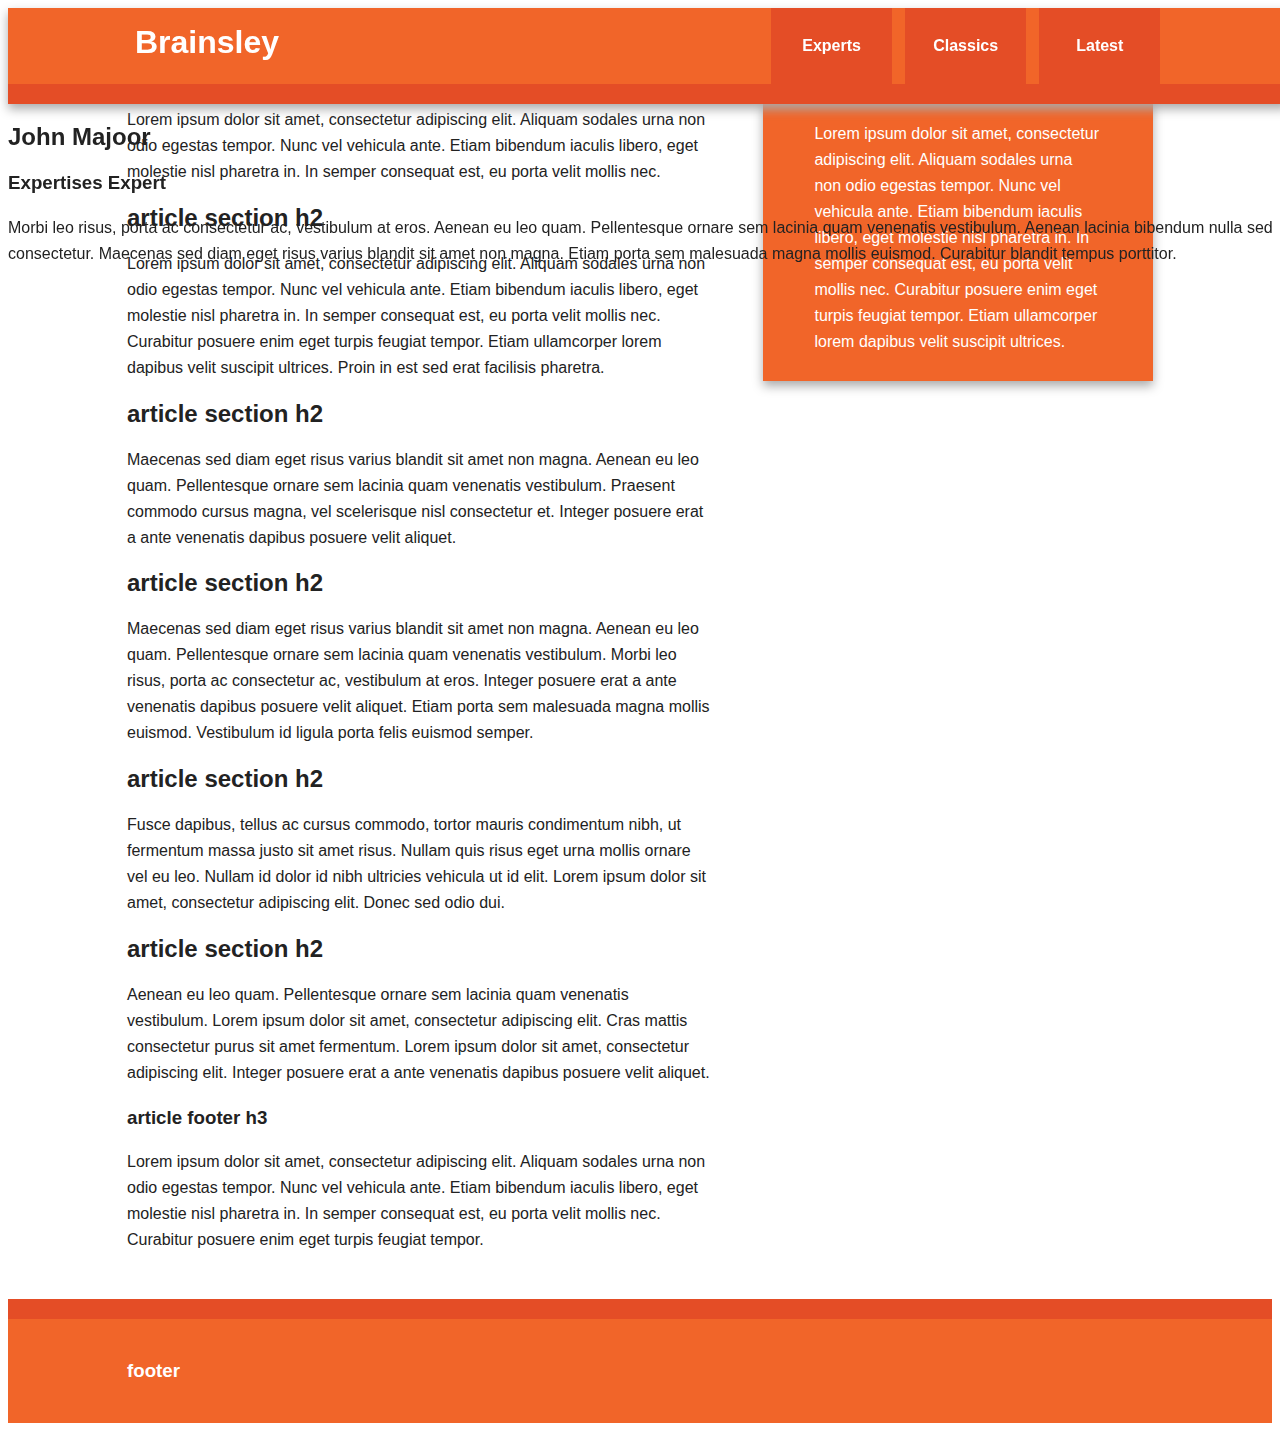
==== index.html @ 2e712ee8 "Some first attempts at the scroll trickery." ====
<!DOCTYPE html>
<!--[if lt IE 7]>  <html class="no-js lt-ie9 lt-ie8 lt-ie7"> <![endif]-->
<!--[if IE 7]>     <html class="no-js lt-ie9 lt-ie8"> <![endif]-->
<!--[if IE 8]>     <html class="no-js lt-ie9"> <![endif]-->
<!--[if gt IE 8]><!--> <html class="no-js"> <!--<![endif]-->
  <head>
    <meta charset="utf-8">
    <meta http-equiv="X-UA-Compatible" content="IE=edge,chrome=1">
    <title>Brainsley Scroll Demo</title>
    <meta name="description" content="">
    <meta name="viewport" content="width=device-width">

    <link rel="stylesheet" href="stylesheets/normalize.min.css">
    <link rel="stylesheet" href="stylesheets/main.css">
    <link rel="stylesheet" href="stylesheets/screen.css">

    <script src="js/vendor/modernizr-2.6.2-respond-1.1.0.min.js"></script>
  </head>
  <body>
    <!--[if lt IE 7]>
      <p class="chromeframe">You are using an <strong>outdated</strong> browser. Please <a href="http://browsehappy.com/">upgrade your browser</a> or <a href="http://www.google.com/chromeframe/?redirect=true">activate Google Chrome Frame</a> to improve your experience.</p>
    <![endif]-->

    <div class="header-container">
      <header class="wrapper clearfix">
        <h1 class="title">Brainsley</h1>
        <nav>
          <ul>
            <li><a href="#">Experts</a></li>
            <li><a href="#">Classics</a></li>
            <li><a href="#">Latest</a></li>
          </ul>
        </nav>
      </header>
      
      <aside class="intro">
        <div class="short">
          <h2>John Majoor</h2>
          <h3>Expertises Expert</h3>
        </div>
        <div class="long wrapper">
          <h2>John Majoor</h2>
          <h3>Expertises Expert</h3>
          <p>Morbi leo risus, porta ac consectetur ac, vestibulum at eros. Aenean eu leo quam. Pellentesque ornare sem lacinia quam venenatis vestibulum. Aenean lacinia bibendum nulla sed consectetur. Maecenas sed diam eget risus varius blandit sit amet non magna. Etiam porta sem malesuada magna mollis euismod. Curabitur blandit tempus porttitor.</p>
        </div>
      </aside>
    </div>

    <div class="main-container clearfix">
      
      <div class="main wrapper clearfix">

        <article>
          <header>
            <h1>article header h1</h1>
            <p>Lorem ipsum dolor sit amet, consectetur adipiscing elit. Aliquam sodales urna non odio egestas tempor. Nunc vel vehicula ante. Etiam bibendum iaculis libero, eget molestie nisl pharetra in. In semper consequat est, eu porta velit mollis nec.</p>
          </header>
          <section>
            <h2>article section h2</h2>
            <p>Lorem ipsum dolor sit amet, consectetur adipiscing elit. Aliquam sodales urna non odio egestas tempor. Nunc vel vehicula ante. Etiam bibendum iaculis libero, eget molestie nisl pharetra in. In semper consequat est, eu porta velit mollis nec. Curabitur posuere enim eget turpis feugiat tempor. Etiam ullamcorper lorem dapibus velit suscipit ultrices. Proin in est sed erat facilisis pharetra.</p>
          </section>
          <section>
            <h2>article section h2</h2>
            <p>Maecenas sed diam eget risus varius blandit sit amet non magna. Aenean eu leo quam. Pellentesque ornare sem lacinia quam venenatis vestibulum. Praesent commodo cursus magna, vel scelerisque nisl consectetur et. Integer posuere erat a ante venenatis dapibus posuere velit aliquet.</p>
          </section>
          <section>
            <h2>article section h2</h2>
            <p>Maecenas sed diam eget risus varius blandit sit amet non magna. Aenean eu leo quam. Pellentesque ornare sem lacinia quam venenatis vestibulum. Morbi leo risus, porta ac consectetur ac, vestibulum at eros. Integer posuere erat a ante venenatis dapibus posuere velit aliquet. Etiam porta sem malesuada magna mollis euismod. Vestibulum id ligula porta felis euismod semper.</p>
          </section>
          <section>
            <h2>article section h2</h2>
            <p>Fusce dapibus, tellus ac cursus commodo, tortor mauris condimentum nibh, ut fermentum massa justo sit amet risus. Nullam quis risus eget urna mollis ornare vel eu leo. Nullam id dolor id nibh ultricies vehicula ut id elit. Lorem ipsum dolor sit amet, consectetur adipiscing elit. Donec sed odio dui.</p>
          </section>
          <section>
            <h2>article section h2</h2>
            <p>Aenean eu leo quam. Pellentesque ornare sem lacinia quam venenatis vestibulum. Lorem ipsum dolor sit amet, consectetur adipiscing elit. Cras mattis consectetur purus sit amet fermentum. Lorem ipsum dolor sit amet, consectetur adipiscing elit. Integer posuere erat a ante venenatis dapibus posuere velit aliquet.</p>
          </section>
          <footer>
            <h3>article footer h3</h3>
            <p>Lorem ipsum dolor sit amet, consectetur adipiscing elit. Aliquam sodales urna non odio egestas tempor. Nunc vel vehicula ante. Etiam bibendum iaculis libero, eget molestie nisl pharetra in. In semper consequat est, eu porta velit mollis nec. Curabitur posuere enim eget turpis feugiat tempor.</p>
          </footer>
        </article>

        <aside>
          <h3>aside</h3>
          <p>Lorem ipsum dolor sit amet, consectetur adipiscing elit. Aliquam sodales urna non odio egestas tempor. Nunc vel vehicula ante. Etiam bibendum iaculis libero, eget molestie nisl pharetra in. In semper consequat est, eu porta velit mollis nec. Curabitur posuere enim eget turpis feugiat tempor. Etiam ullamcorper lorem dapibus velit suscipit ultrices.</p>
        </aside>

      </div> <!-- #main -->
    </div> <!-- #main-container -->

    <div class="footer-container">
      <footer class="wrapper">
        <h3>footer</h3>
      </footer>
    </div>

    <script src="//ajax.googleapis.com/ajax/libs/jquery/1.9.1/jquery.min.js"></script>
    <script>window.jQuery || document.write('<script src="js/vendor/jquery-1.9.1.min.js"><\/script>')</script>

    <script src="js/main.js"></script>
  </body>
</html>
---- stylesheets/main.css ----
/* ==========================================================================
   HTML5 Boilerplate styles - h5bp.com (generated via initializr.com)
   ========================================================================== */

html,
button,
input,
select,
textarea {
  color: #222;
}

body {
  font-size: 1em;
  line-height: 1.4;
}

::-moz-selection {
  background: #b3d4fc;
  text-shadow: none;
}

::selection {
  background: #b3d4fc;
  text-shadow: none;
}

hr {
  display: block;
  height: 1px;
  border: 0;
  border-top: 1px solid #ccc;
  margin: 1em 0;
  padding: 0;
}

img {
  vertical-align: middle;
}

fieldset {
  border: 0;
  margin: 0;
  padding: 0;
}

textarea {
  resize: vertical;
}

.chromeframe {
  margin: 0.2em 0;
  background: #ccc;
  color: #000;
  padding: 0.2em 0;
}


/* ===== Initializr Styles ==================================================
   Author: Jonathan Verrecchia - verekia.com/initializr/responsive-template
   ========================================================================== */

body {
  font: 16px/26px Helvetica, Helvetica Neue, Arial;
}

.wrapper {
  width: 90%;
  margin: 0 5%;
}

/* ===================
  ALL: Orange Theme
   =================== */

.header-container {
  border-bottom: 20px solid #e44d26;
}

.footer-container,
.main aside {
  border-top: 20px solid #e44d26;
}

.header-container,
.footer-container,
.main aside {
  background: #f16529;
}

.title {
  color: white;
}

/* ==============
  MOBILE: Menu
   ============== */

nav ul {
  margin: 0;
  padding: 0;
}

nav a {
  display: block;
  margin-bottom: 10px;
  padding: 15px 0;

  text-align: center;
  text-decoration: none;
  font-weight: bold;

  color: white;
  background: #e44d26;
}

nav a:hover,
nav a:visited {
  color: white;
}

nav a:hover {
  text-decoration: underline;
}

/* ==============
  MOBILE: Main
   ============== */

.main {
  padding: 30px 0;
}

.main article h1 {
  font-size: 2em;
}

.main aside {
  color: white;
  padding: 0px 5% 10px;
}

.footer-container footer {
  color: white;
  padding: 20px 0;
}

/* ===============
  ALL: IE Fixes
   =============== */

.ie7 .title {
  padding-top: 20px;
}

/* ==========================================================================
   Author's custom styles
   ========================================================================== */















/* ==========================================================================
   Media Queries
   ========================================================================== */

@media only screen and (min-width: 480px) {

/* ====================
  INTERMEDIATE: Menu
   ==================== */

  nav a {
    float: left;
    width: 27%;
    margin: 0 1.7%;
    padding: 25px 2%;
    margin-bottom: 0;
  }

  nav li:first-child a {
    margin-left: 0;
  }

  nav li:last-child a {
    margin-right: 0;
  }

/* ========================
  INTERMEDIATE: IE Fixes
   ======================== */

  nav ul li {
    display: inline;
  }

  .oldie nav a {
    margin: 0 0.7%;
  }
}

@media only screen and (min-width: 768px) {

/* ====================
  WIDE: CSS3 Effects
   ==================== */

  .header-container,
  .main aside {
    -webkit-box-shadow: 0 5px 10px #aaa;
       -moz-box-shadow: 0 5px 10px #aaa;
        box-shadow: 0 5px 10px #aaa;
  }

/* ============
  WIDE: Menu
   ============ */

  .title {
    float: left;
  }

  nav {
    float: right;
    width: 38%;
  }

/* ============
  WIDE: Main
   ============ */

  .main article {
    float: left;
    width: 57%;
  }

  .main aside {
    float: right;
    width: 28%;
  }
}

@media only screen and (min-width: 1140px) {

/* ===============
  Maximal Width
   =============== */

  .wrapper {
    width: 1026px; /* 1140px - 10% for margins */
    margin: 0 auto;
  }
}

/* ==========================================================================
   Helper classes
   ========================================================================== */

.ir {
  background-color: transparent;
  border: 0;
  overflow: hidden;
  *text-indent: -9999px;
}

.ir:before {
  content: "";
  display: block;
  width: 0;
  height: 150%;
}

.hidden {
  display: none !important;
  visibility: hidden;
}

.visuallyhidden {
  border: 0;
  clip: rect(0 0 0 0);
  height: 1px;
  margin: -1px;
  overflow: hidden;
  padding: 0;
  position: absolute;
  width: 1px;
}

.visuallyhidden.focusable:active,
.visuallyhidden.focusable:focus {
  clip: auto;
  height: auto;
  margin: 0;
  overflow: visible;
  position: static;
  width: auto;
}

.invisible {
  visibility: hidden;
}

.clearfix:before,
.clearfix:after {
  content: " ";
  display: table;
}

.clearfix:after {
  clear: both;
}

.clearfix {
  *zoom: 1;
}

/* ==========================================================================
   Print styles
   ========================================================================== */

@media print {
  * {
    background: transparent !important;
    color: #000 !important; /* Black prints faster: h5bp.com/s */
    box-shadow: none !important;
    text-shadow: none !important;
  }

  a,
  a:visited {
    text-decoration: underline;
  }

  a[href]:after {
    content: " (" attr(href) ")";
  }

  abbr[title]:after {
    content: " (" attr(title) ")";
  }

  /*
   * Don't show links for images, or javascript/internal links
   */

  .ir a:after,
  a[href^="javascript:"]:after,
  a[href^="#"]:after {
    content: "";
  }

  pre,
  blockquote {
    border: 1px solid #999;
    page-break-inside: avoid;
  }

  thead {
    display: table-header-group; /* h5bp.com/t */
  }

  tr,
  img {
    page-break-inside: avoid;
  }

  img {
    max-width: 100% !important;
  }

  @page {
    margin: 0.5cm;
  }

  p,
  h2,
  h3 {
    orphans: 3;
    widows: 3;
  }

  h2,
  h3 {
    page-break-after: avoid;
  }
}
---- stylesheets/screen.css ----
/* line 4, ../sass/screen.scss */
.header-container {
  position: fixed;
  width: 100%;
}

/* line 9, ../sass/screen.scss */
.intro {
  background-color: red;
  position: absolute;
  top: 96px;
  width: 100%;
}
/* line 16, ../sass/screen.scss */
.intro .short,
.intro .long {
  position: absolute;
  top: 0;
  width: 100%;
}
/* line 22, ../sass/screen.scss */
.intro .short {
  filter: progid:DXImageTransform.Microsoft.Alpha(Opacity=0);
  opacity: 0;
}
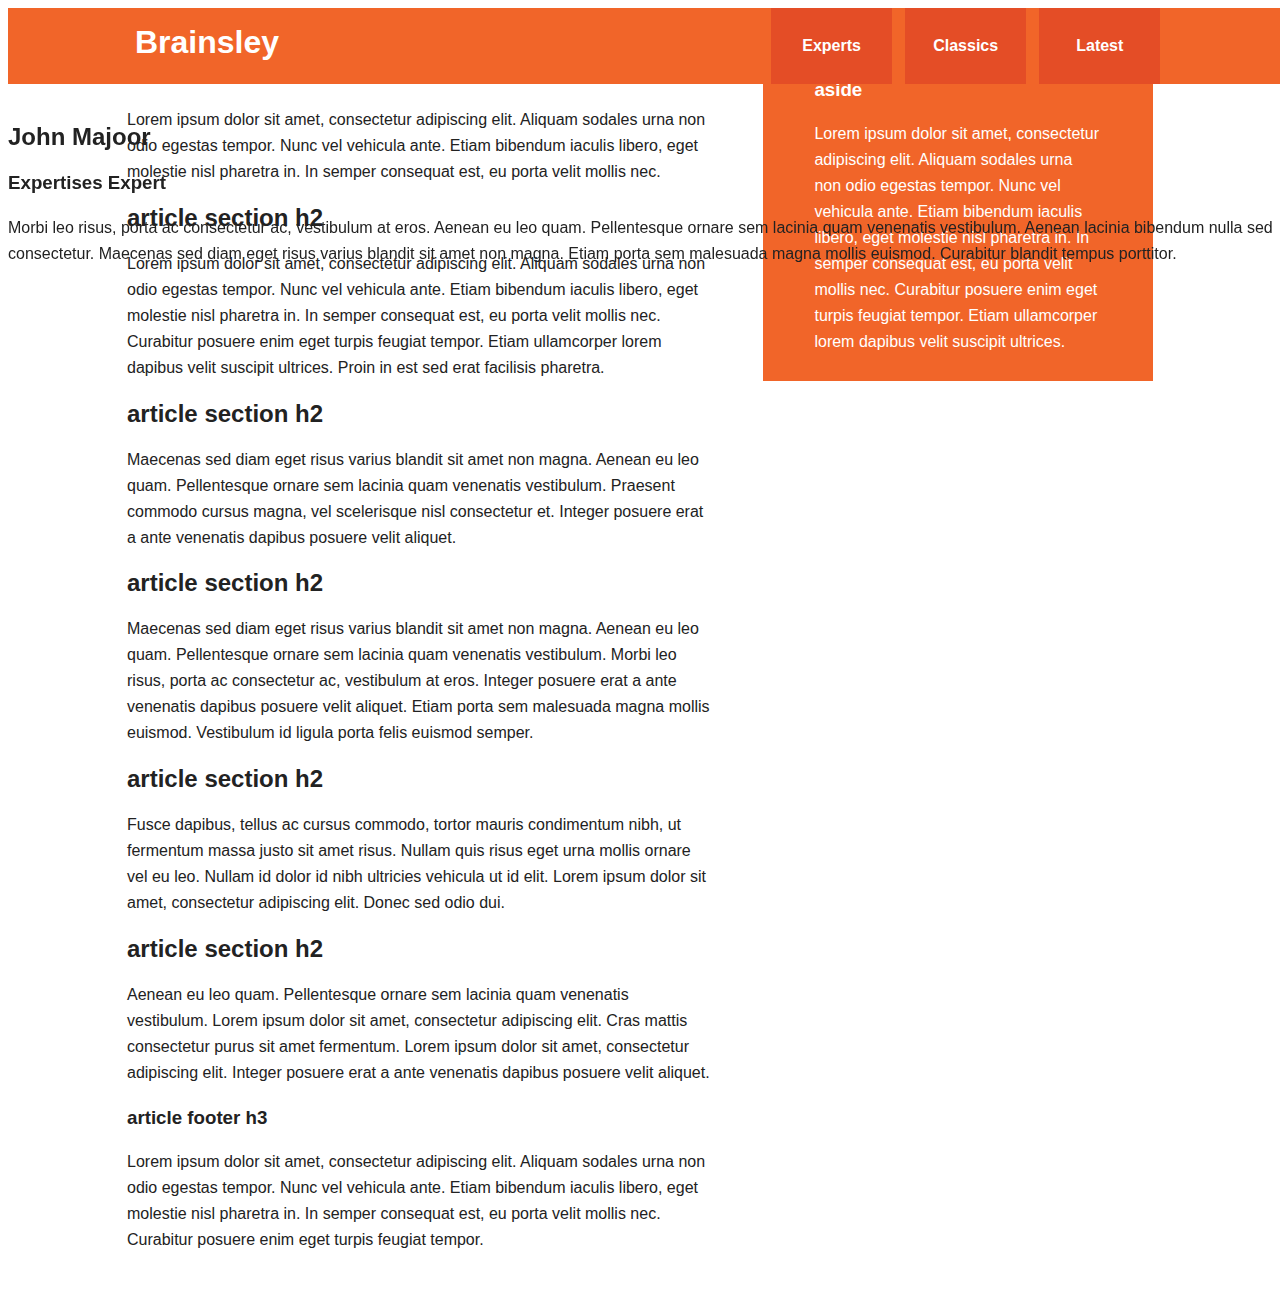
==== commit c2e26176: "Include header script and waypoint vendor script in html." ====
--- a/index.html
+++ b/index.html
@@ -89,15 +89,11 @@
       </div> <!-- #main -->
     </div> <!-- #main-container -->
 
-    <div class="footer-container">
-      <footer class="wrapper">
-        <h3>footer</h3>
-      </footer>
-    </div>
-
     <script src="//ajax.googleapis.com/ajax/libs/jquery/1.9.1/jquery.min.js"></script>
     <script>window.jQuery || document.write('<script src="js/vendor/jquery-1.9.1.min.js"><\/script>')</script>
 
+    <script src="js/vendor/waypoints.min.js"></script>
     <script src="js/main.js"></script>
+    <script src="js/header.js"></script>
   </body>
 </html>
--- a/stylesheets/main.css
+++ b/stylesheets/main.css
@@ -73,10 +73,6 @@
   ALL: Orange Theme
    =================== */
 
-.header-container {
-  border-bottom: 20px solid #e44d26;
-}
-
 .footer-container,
 .main aside {
   border-top: 20px solid #e44d26;
@@ -211,17 +207,6 @@
 }
 
 @media only screen and (min-width: 768px) {
-
-/* ====================
-  WIDE: CSS3 Effects
-   ==================== */
-
-  .header-container,
-  .main aside {
-    -webkit-box-shadow: 0 5px 10px #aaa;
-       -moz-box-shadow: 0 5px 10px #aaa;
-        box-shadow: 0 5px 10px #aaa;
-  }
 
 /* ============
   WIDE: Menu
